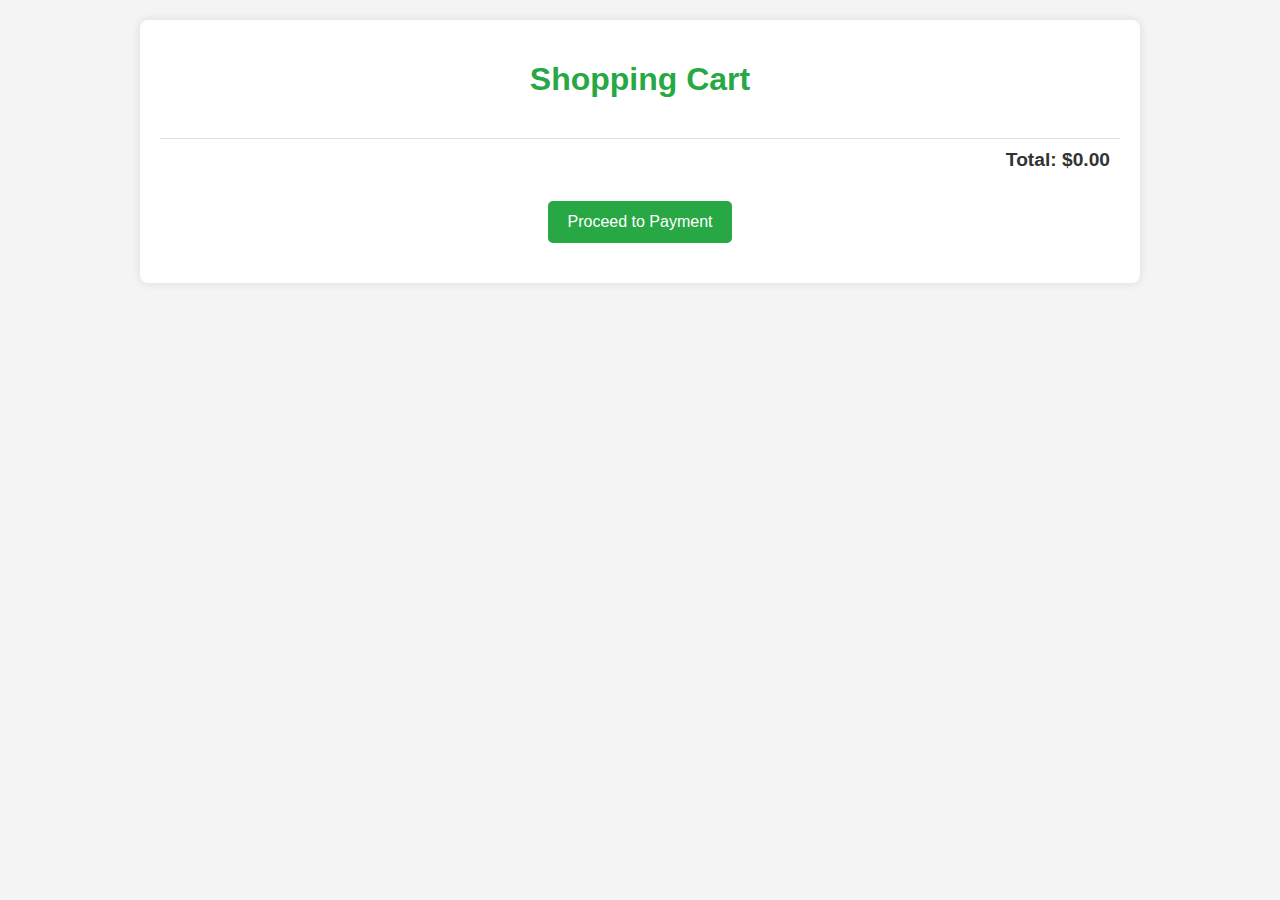
==== cart.html @ 0555f175 "first commit" ====
<!DOCTYPE html>
<html lang="en">
<head>
    <meta charset="UTF-8">
    <meta name="viewport" content="width=device-width, initial-scale=1.0">
    <title>Cart</title>
    <style>
        body {
            font-family: 'Arial', sans-serif;
            background-color: #f4f4f4;
            color: #333;
            margin: 0;
            padding: 0;
        }

        .container {
            max-width: 960px;
            margin: 20px auto;
            padding: 20px;
            background-color: #fff;
            box-shadow: 0 0 10px rgba(0, 0, 0, 0.1);
            border-radius: 8px;
        }

        h1 {
            text-align: center;
            margin-bottom: 20px;
            color: #28a745;
        }

        .cart-items {
            display: grid;
            grid-template-columns: repeat(auto-fit, minmax(300px, 1fr));
            gap: 20px;
        }

        .cart-item {
            border: 1px solid #ddd;
            padding: 20px;
            border-radius: 8px;
            display: flex;
            align-items: center;
            box-shadow: 0 2px 5px rgba(0, 0, 0, 0.1);
            background-color: #fff;
        }

        .cart-item img {
            max-width: 80px;
            height: auto;
            margin-right: 20px;
            border-radius: 5px;
        }

        .item-details {
            flex-grow: 1;
        }

        .item-details p {
            margin: 5px 0;
        }

        .remove-button {
            background-color: #dc3545;
            color: white;
            border: none;
            padding: 10px 15px;
            border-radius: 5px;
            cursor: pointer;
            transition: background-color 0.3s ease;
        }

        .remove-button:hover {
            background-color: #c12a36;
        }

        .cart-total {
            margin-top: 20px;
            text-align: right;
            font-size: 1.2em;
            font-weight: bold;
            padding: 10px;
            border-top: 1px solid #ddd;
        }

        #checkout-button {
            background-color: #28a745;
            color: white;
            padding: 12px 20px;
            border: none;
            border-radius: 5px;
            cursor: pointer;
            font-size: 1em;
            margin: 20px auto;
            display: block;
            transition: background-color 0.3s ease;
        }

        #checkout-button:hover {
            background-color: #218838;
        }

        @media (max-width: 768px) {
            .cart-items {
                grid-template-columns: 1fr;
            }
        }
    </style>
</head>
<body>
    <div class="container">
        <h1>Shopping Cart</h1>
        <div class="cart-items"></div>
        <div class="cart-total"></div>
        <button id="checkout-button">Proceed to Payment</button>
    </div>

    <script>
        const cartItemsContainer = document.querySelector('.cart-items');
        const cartTotal = document.querySelector('.cart-total');
        const checkoutButton = document.getElementById('checkout-button');

        const storedCart = localStorage.getItem('cart');
        let cart = storedCart ? JSON.parse(storedCart) : [];

        function updateCartDisplay() {
            cartItemsContainer.innerHTML = '';
            let total = 0;

            cart.forEach((item, index) => {
                const cartItem = document.createElement('div');
                cartItem.className = 'cart-item'; // Add class for styling
                cartItem.innerHTML = `
                    <img src="${item.image}" alt="${item.name}">
                    <div class="item-details">
                        <p>${item.name}</p>
                        <p>${item.price}</p>
                    </div>
                    <button class="remove-button" data-index="${index}">Remove</button>
                `;
                cartItemsContainer.appendChild(cartItem);
                total += parseFloat(item.price.replace('$', ''));

                const removeButton = cartItem.querySelector('.remove-button');
                removeButton.addEventListener('click', () => {
                    const itemIndex = parseInt(removeButton.dataset.index);
                    cart.splice(itemIndex, 1);
                    localStorage.setItem('cart', JSON.stringify(cart));
                    updateCartDisplay();
                });
            });

            cartTotal.textContent = `Total: $${total.toFixed(2)}`;
        }

        updateCartDisplay();

        checkoutButton.addEventListener('click', () => {
            alert("Proceeding to payment..."); // Replace with your payment logic
        });
    </script>
</body>
</html>
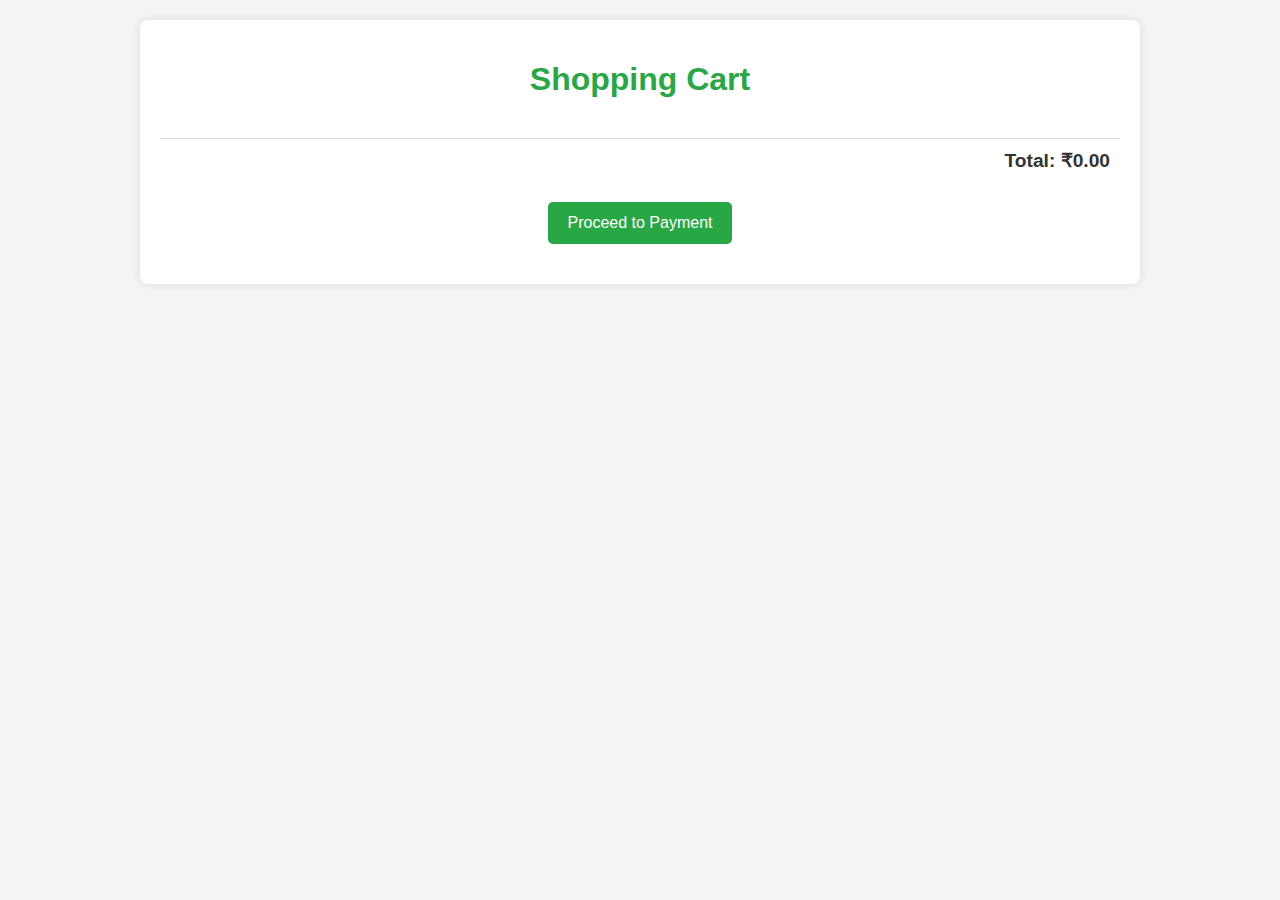
==== commit bc1cad85: "first change" ====
--- a/cart.html
+++ b/cart.html
@@ -119,13 +119,16 @@
         const cartTotal = document.querySelector('.cart-total');
         const checkoutButton = document.getElementById('checkout-button');
 
+        // Retrieve cart data from localStorage
         const storedCart = localStorage.getItem('cart');
         let cart = storedCart ? JSON.parse(storedCart) : [];
 
+        // Function to update the cart display
         function updateCartDisplay() {
-            cartItemsContainer.innerHTML = '';
-            let total = 0;
+            cartItemsContainer.innerHTML = ''; // Clear the container
+            let total = 0; // Initialize total amount
 
+            // Loop through each item in the cart
             cart.forEach((item, index) => {
                 const cartItem = document.createElement('div');
                 cartItem.className = 'cart-item'; // Add class for styling
@@ -138,22 +141,31 @@
                     <button class="remove-button" data-index="${index}">Remove</button>
                 `;
                 cartItemsContainer.appendChild(cartItem);
-                total += parseFloat(item.price.replace('$', ''));
-
+                    var price = item.price.replace("₹","");
+                    price.replace("₹","");
+                    console.log(price);
+                    
+                // Add the item's price to the total
+                total += parseFloat(price); // Convert price to a number
+                    
+                // Add event listener to the remove button
                 const removeButton = cartItem.querySelector('.remove-button');
                 removeButton.addEventListener('click', () => {
                     const itemIndex = parseInt(removeButton.dataset.index);
-                    cart.splice(itemIndex, 1);
-                    localStorage.setItem('cart', JSON.stringify(cart));
-                    updateCartDisplay();
+                    cart.splice(itemIndex, 1); // Remove the item from the cart
+                    localStorage.setItem('cart', JSON.stringify(cart)); // Update localStorage
+                    updateCartDisplay(); // Refresh the cart display
                 });
             });
 
-            cartTotal.textContent = `Total: $${total.toFixed(2)}`;
+            // Display the total amount
+            cartTotal.textContent = `Total: ₹${total.toFixed(2)}`;
         }
 
+        // Initial call to display the cart
         updateCartDisplay();
 
+        // Event listener for the checkout button
         checkoutButton.addEventListener('click', () => {
             alert("Proceeding to payment..."); // Replace with your payment logic
         });
